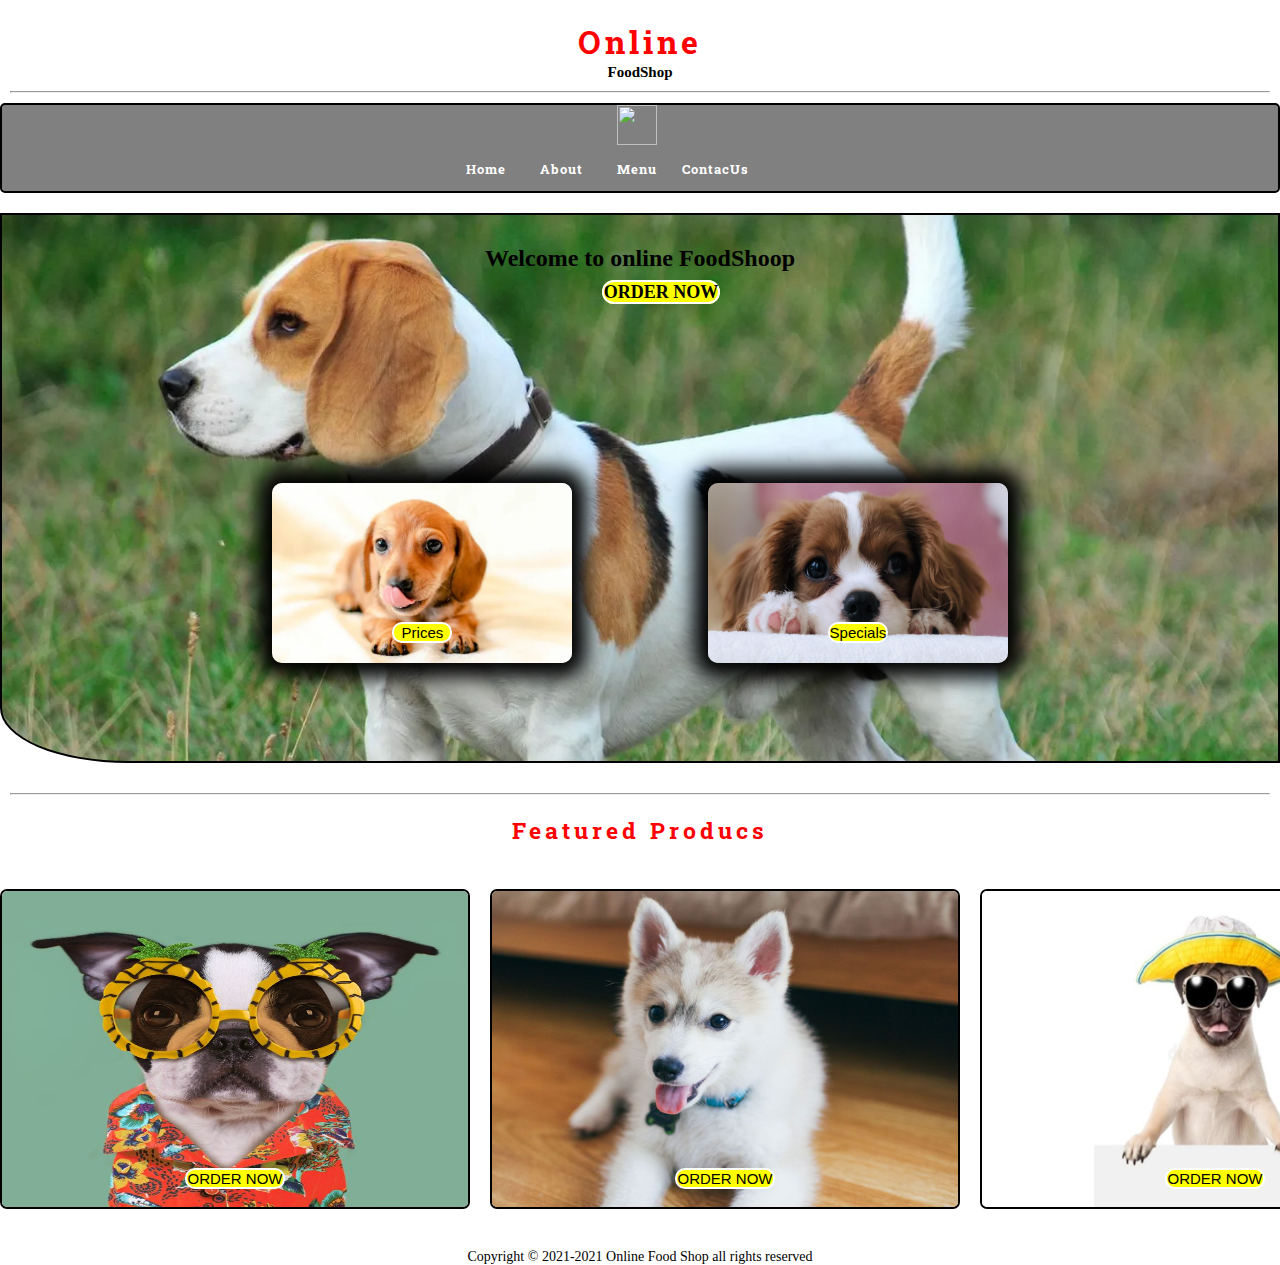
==== index.html @ a6013fc7 "first commit" ====
<!DOCTYPE html>
<html lang="en">
<head>
    <meta charset="UTF-8">
    <meta http-equiv="X-UA-Compatible" content="IE=edge">
    <meta name="viewport" content="width=device-width, initial-scale=1.0">
    <link rel="stylesheet" href="assets/style.css">
    <title>Pagina Proyecto</title>
</head>
<body>
<header>
    <h1>Online</h1>
        <p class="titulo">FoodShop</p>
            <hr>
</header>
<nav>
    <img src="https://cdn-icons-png.flaticon.com/512/3636/3636172.png" alt="" class="icono">
    <button class="boton1"> <a href="index.html">Home</a></button>
    <button class="boton2"> <a href="index.html">About</a></button>
    <button class="boton3"> <a href="index.html">Menu</a></button>
    <button class="boton4"> <a href="index2.html">ContacUs</a></button>
</nav>

<main>
    <h2>Welcome to online FoodShoop</h2>
<div>
    <a class="order">ORDER NOW</a>
</div>
    <div class="imagenes">
        <img src="assets/img/perro2.webp" alt="" class="seleccion-1">
        <img src="assets/img/perro3.jpg" alt="" class="seleccion-2">
        <a href="" class="textoimagen-1">Prices</a>
        <a href="" class="textoimagen-2">Specials</a>
    </div>
</main>
<hr>
    <h3>Featured Producs</h3>
<div class="platos">
    <img src="assets/img/perro4.jpg" alt="" class="especial-1">
    <img src="assets/img/perro5.jpg" alt="" class="especial-2">
    <img src="assets/img/perro6.jpg" alt="" class="especial-3">
    <a class="textoes-1">ORDER NOW</a>
    <a class="textoes-2">ORDER NOW</a>
    <a class="textoes-3">ORDER NOW</a>
</div>
<footer><p class="derechos"> Copyright © 2021-2021 Online Food Shop all rights reserved </p></footer>
</body>
</html>
---- assets/style.css ----
@import url('https://fonts.googleapis.com/css2?family=Roboto+Slab&display=swap');
*{
    margin: 0px;
    padding: 0px;
    box-sizing: border-box;
  }
h1{
    color: red;
    font-weight: bolder;
    text-align: center;
    height: 14px;
    margin: 20px 0 30px 0;
    font-family: 'Roboto Slab', serif;
    letter-spacing:4px;x`x``
}
p.titulo{
    text-align: center;
    font-weight: bold;
    font-size: 15px;
}
hr{
    margin: 10px;
}

nav{
    background-color: gray;
    border: 2px solid black;
    border-radius: 5px;
    height: 90px;
    display: grid;
    gap: 15px;
    grid-template-columns: repeat(17, 1fr);
    grid-template-rows: repeat(4, 1fr);
    align-items: end;
    justify-items: center;
    
}
button{
    color: white;
    background-color: gray;
    border: none;
    cursor: grab;
}
button a{
    color: white;
    text-decoration: none;
    font-family: 'Roboto Slab', serif;
    font-weight: bold;
    letter-spacing: 1px;
    
}
.icono{
    width: 40px;
    height: 40px;
    grid-column: 9 / 10;

}
.boton1{
    grid-column: 7 / 8;
    grid-row: 2;
    align-self: flex-end;
}
.boton2{
    grid-column: 8 / 9;
    grid-row: 2;
    align-self: flex-end;
}
.boton3{
    grid-column: 9 / 10;
    grid-row: 2;
    align-self: flex-end;
}
.boton4{
    grid-column: 10 / 11;
    grid-row: 2;
    align-self: flex-end;
}
main{
    background-image: url('img/perro.webp');
    height: 550px;
    margin-top: 20px;
    border: 2px solid black;
    background-position: center;
    background-repeat:no-repeat;
    background-size: cover;
    background-attachment: fixed;
    margin-bottom: 30px;
    border-radius: 0 0 0 10%;
}
h2{
    text-align: center;
    margin-top: 30px;
    margin-bottom: 10px;
}
a.order{
    text-align: center;
    margin-top: 10px;
    font-size: 18px;
    font-weight: bold;
    margin-left: 47%;
    background-color: yellow;
    border-radius: 30px;
    border: 2px solid white;
    cursor:grab;
    width: 50px;
}
.order:hover{
    border: solid blue 2px;
    color: red;
}
div.imagenes{
    display: grid;
    grid-template-columns: repeat(7, 1fr);
    grid-template-rows: repeat(3, 1fr);
}
img[class|="seleccion"]{
    height: 180px;
    width: 300px;
    border-radius: 10px; 
    box-shadow: 0px 0px 20px 15px black;

}
img[class|="seleccion"]:hover{
    box-shadow: 0px 0px 30px 10px black;
    
}
.seleccion-1{
    grid-column: 3 / 4;
    grid-row: 2;
}
.seleccion-2{
    grid-column: 5 / 6;
    grid-row: 2;
}
a[class|="textoimagen"]{
    text-align: center;
    text-decoration: none;
    font-family: 'Franklin Gothic Medium', 'Arial Narrow', Arial, sans-serif;
    font-size: 15px;  
    justify-self: center;
    color: black;
    width: 60px;
    background-color: yellow;
    border-radius: 10px;
    border: 2px solid white;
    cursor:grab;
}
a[class|="textoimagen"]:hover{
  border: solid blue 2px;
  color: red;
}
.textoimagen-1{
    grid-column: 3 / 4;
    grid-row: 2;
    align-self: end;
    margin-bottom: 20px;
}
.textoimagen-2{
    grid-column: 5 / 6;
    grid-row: 2;
    align-self: end;
    margin-bottom: 20px;
}
h3{
    color: red;
    font-weight: bold;
    text-align: center;
    height: 14px;
    margin: 20px 0 20px 0;
    font-family: 'Roboto Slab', serif;
    letter-spacing:4px;
    font-size: 23px;
    margin-bottom: 60px;
    font-weight: bolder;
}
.platos{
    display: grid;
    grid-template-columns: repeat(3, 1fr);
    grid-template-rows: repeat(1, 1fr);
    gap: 20px;
    align-items: center;
    justify-items: center;
}
.platos img{
    height: 320px;
    width: 470px;
    border: 2px solid black;
    border-radius: 7px;
}
.especial-1{
    grid-column: 1 / 2;
    grid-row: 1 ;
   }
   .especial-2{
    grid-column: 2 / 3;
    grid-row: 1;;
   }
   .especial-3{
    grid-column: 3 / 4;
    grid-row: 1;
   }   

a[class|="textoes"]{
    text-decoration: none;
    font-family: 'Franklin Gothic Medium', 'Arial Narrow', Arial, sans-serif;
    font-size: 15px;  
    text-align: center; 
    color: black;
    width: 100px;
    background-color: yellow;
    border-radius: 10px;
    border: 2px solid white;
    cursor:grab;
}
.textoes-1{
    grid-column: 1 / 2;
    grid-row: 1;
    align-self: end;
    margin-bottom: 20px;
}
.textoes-2{
    grid-column: 2 / 3;
    grid-row: 1;
    align-self: end;
    margin-bottom: 20px;
}
.textoes-3{
    grid-column: 3 / 4;
    grid-row: 1;
    align-self: end;
    margin-bottom: 20px;
}
a[class|="textoes"]:hover{
    border: solid blue 2px;
    color: red;
}
footer{
    text-align: center;
    font-size: 14px;
    margin-top: 40px;
}
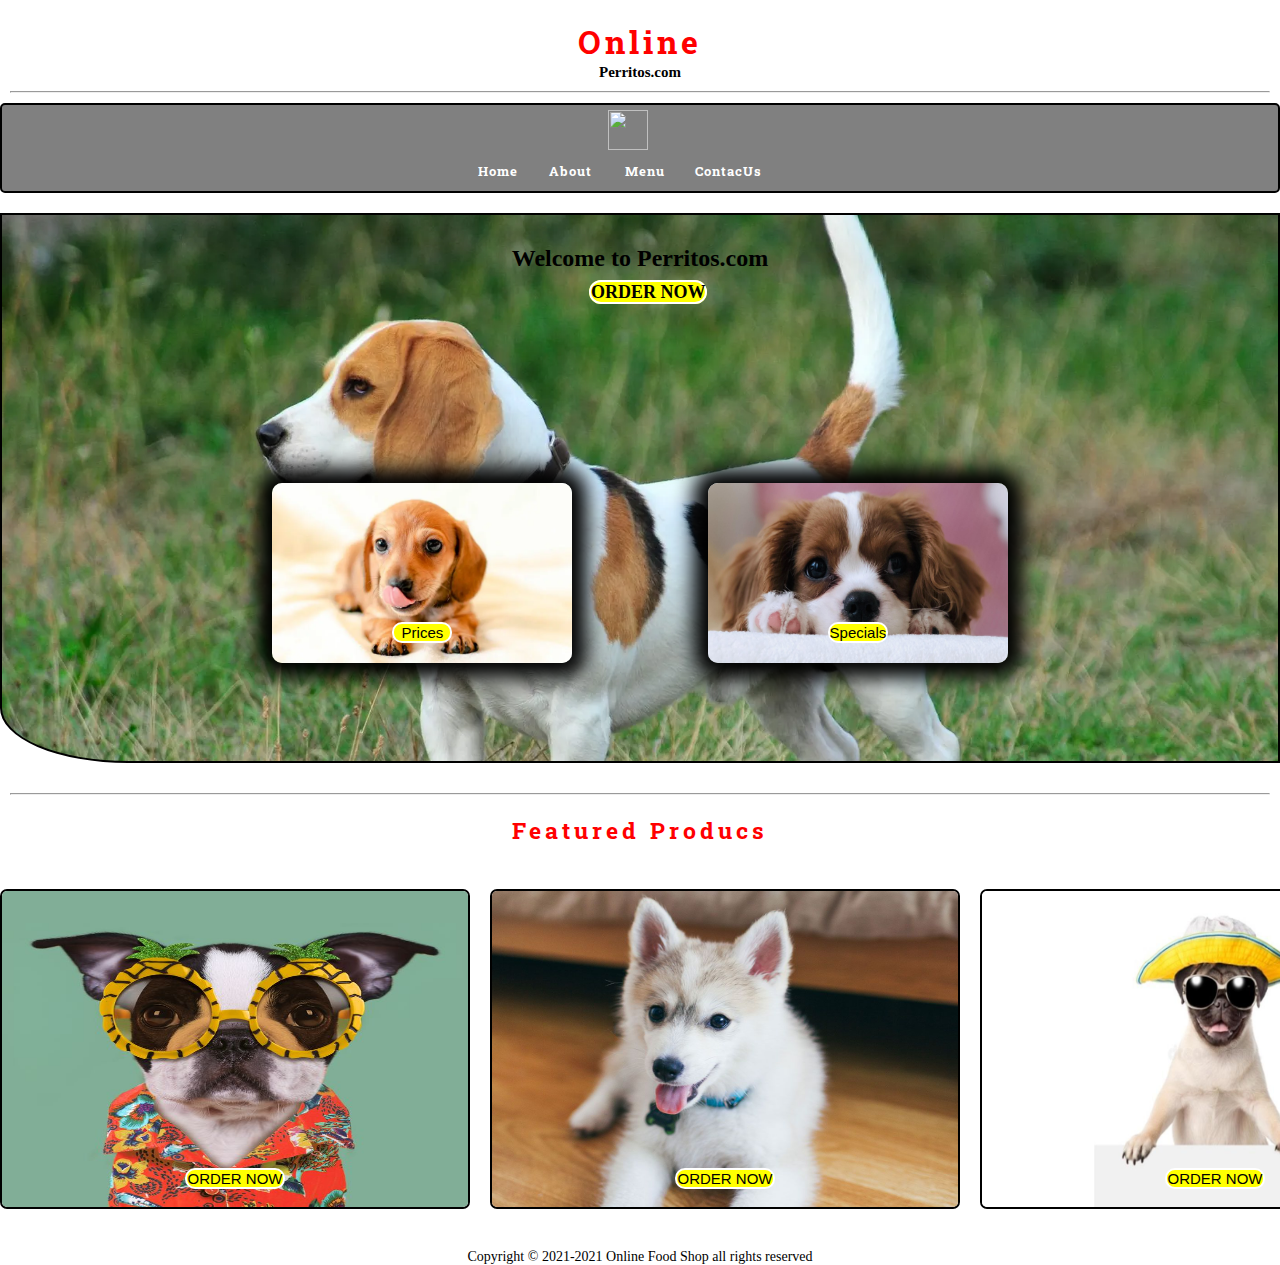
==== commit 555630e9: "completando la web" ====
--- a/index.html
+++ b/index.html
@@ -1,48 +1,64 @@
 <!DOCTYPE html>
 <html lang="en">
+
 <head>
     <meta charset="UTF-8">
     <meta http-equiv="X-UA-Compatible" content="IE=edge">
     <meta name="viewport" content="width=device-width, initial-scale=1.0">
     <link rel="stylesheet" href="assets/style.css">
-    <title>Pagina Proyecto</title>
+    <title>Perritos.com</title>
 </head>
+
 <body>
-<header>
-    <h1>Online</h1>
-        <p class="titulo">FoodShop</p>
-            <hr>
-</header>
-<nav>
-    <img src="https://cdn-icons-png.flaticon.com/512/3636/3636172.png" alt="" class="icono">
-    <button class="boton1"> <a href="index.html">Home</a></button>
-    <button class="boton2"> <a href="index.html">About</a></button>
-    <button class="boton3"> <a href="index.html">Menu</a></button>
-    <button class="boton4"> <a href="index2.html">ContacUs</a></button>
-</nav>
 
-<main>
-    <h2>Welcome to online FoodShoop</h2>
-<div>
-    <a class="order">ORDER NOW</a>
-</div>
-    <div class="imagenes">
-        <img src="assets/img/perro2.webp" alt="" class="seleccion-1">
-        <img src="assets/img/perro3.jpg" alt="" class="seleccion-2">
-        <a href="" class="textoimagen-1">Prices</a>
-        <a href="" class="textoimagen-2">Specials</a>
+    <!--Header -->
+    <header>
+        <h1>Online</h1>
+        <p class="titulo">Perritos.com</p>
+        <hr>
+    <!--Nav Bar-->
+        <nav>
+            <img src="https://cdn-icons-png.flaticon.com/512/3636/3636172.png" alt="" class="icono">
+            <button class="boton1"> <a href="index.html">Home</a></button>
+            <button class="boton2"> <a href="pages/aboutus.html">About</a></button>
+            <button class="boton3"> <a href="pages/menu.html">Menu</a></button>
+            <button class="boton4"> <a href="pages/form.html">ContacUs</a></button>
+        </nav>
+    </header>
+
+
+    <!--Main Containers -->
+
+    <main>
+        <h2>Welcome to Perritos.com</h2>
+        <div>
+            <a class="order">ORDER NOW</a>
+        </div>
+        <div class="imagenes">
+            <img src="img/perro2.webp" alt="" class="seleccion-1">
+            <img src="img/perro3.jpg" alt="" class="seleccion-2">
+            <a href="pages/prices.html" class="textoimagen-1">Prices</a>
+            <a href="pages/specials.html" class="textoimagen-2">Specials</a>
+        </div>
+    </main>
+    <hr>
+
+    <!--Featured Products-->
+
+    <h3>Featured Producs</h3>
+    <div class="platos">
+        <img src="img/perro4.jpg" alt="" class="especial-1">
+        <img src="img/perro5.jpg" alt="" class="especial-2">
+        <img src="img/perro6.jpg" alt="" class="especial-3">
+        <a class="textoes-1" href="pages/specials.html#sp1">ORDER NOW</a>
+        <a class="textoes-2" href="pages/specials.html#sp2">ORDER NOW</a>
+        <a class="textoes-3" href="pages/specials.html#sp3">ORDER NOW</a>
     </div>
-</main>
-<hr>
-    <h3>Featured Producs</h3>
-<div class="platos">
-    <img src="assets/img/perro4.jpg" alt="" class="especial-1">
-    <img src="assets/img/perro5.jpg" alt="" class="especial-2">
-    <img src="assets/img/perro6.jpg" alt="" class="especial-3">
-    <a class="textoes-1">ORDER NOW</a>
-    <a class="textoes-2">ORDER NOW</a>
-    <a class="textoes-3">ORDER NOW</a>
-</div>
-<footer><p class="derechos"> Copyright © 2021-2021 Online Food Shop all rights reserved </p></footer>
+
+    <!--Footer-->
+
+    <footer>
+        <p class="derechos"> Copyright © 2021-2021 Online Food Shop all rights reserved </p>
+    </footer>
 </body>
 </html>--- a/assets/style.css
+++ b/assets/style.css
@@ -4,6 +4,8 @@
     padding: 0px;
     box-sizing: border-box;
   }
+
+  /* HEADER */
 h1{
     color: red;
     font-weight: bolder;
@@ -11,7 +13,7 @@
     height: 14px;
     margin: 20px 0 30px 0;
     font-family: 'Roboto Slab', serif;
-    letter-spacing:4px;x`x``
+    letter-spacing:4px;
 }
 p.titulo{
     text-align: center;
@@ -21,14 +23,13 @@
 hr{
     margin: 10px;
 }
-
+ /* NAVBAR */
 nav{
     background-color: gray;
     border: 2px solid black;
     border-radius: 5px;
     height: 90px;
     display: grid;
-    gap: 15px;
     grid-template-columns: repeat(17, 1fr);
     grid-template-rows: repeat(4, 1fr);
     align-items: end;
@@ -49,41 +50,57 @@
     letter-spacing: 1px;
     
 }
+button a:hover{
+    background-color: red;
+    border-radius: 5px;
+    border: 1px solid white;
+}
 .icono{
     width: 40px;
     height: 40px;
     grid-column: 9 / 10;
+    margin-top: 5px;
 
 }
 .boton1{
     grid-column: 7 / 8;
-    grid-row: 2;
-    align-self: flex-end;
+    grid-row: 3;
+    justify-self: end;
+    margin-left: 15px;
+
 }
 .boton2{
     grid-column: 8 / 9;
-    grid-row: 2;
-    align-self: flex-end;
+    grid-row: 3;
+    justify-self: end;
+    margin-left: 20px;
+  
 }
 .boton3{
     grid-column: 9 / 10;
-    grid-row: 2;
-    align-self: flex-end;
+    grid-row: 3;
+    justify-self: end;
+    margin-left: 10px;
+ 
 }
 .boton4{
     grid-column: 10 / 11;
-    grid-row: 2;
-    align-self: flex-end;
-}
+    grid-row: 3;
+    justify-self: end;
+    margin-left: 30px;
+}
+
+/* MAIN CONTAINER */
+
 main{
-    background-image: url('img/perro.webp');
+    background-image: url('../img/perro.webp');
     height: 550px;
     margin-top: 20px;
     border: 2px solid black;
     background-position: center;
     background-repeat:no-repeat;
     background-size: cover;
-    background-attachment: fixed;
+    background-attachment:local;
     margin-bottom: 30px;
     border-radius: 0 0 0 10%;
 }
@@ -93,11 +110,9 @@
     margin-bottom: 10px;
 }
 a.order{
-    text-align: center;
-    margin-top: 10px;
     font-size: 18px;
     font-weight: bold;
-    margin-left: 47%;
+    margin-left: 46%;
     background-color: yellow;
     border-radius: 30px;
     border: 2px solid white;
@@ -161,6 +176,9 @@
     align-self: end;
     margin-bottom: 20px;
 }
+
+/* FEATURED PRODUCTS */
+
 h3{
     color: red;
     font-weight: bold;
@@ -233,6 +251,9 @@
 a[class|="textoes"]:hover{
     border: solid blue 2px;
     color: red;
+
+    /* FOOTER */
+
 }
 footer{
     text-align: center;
